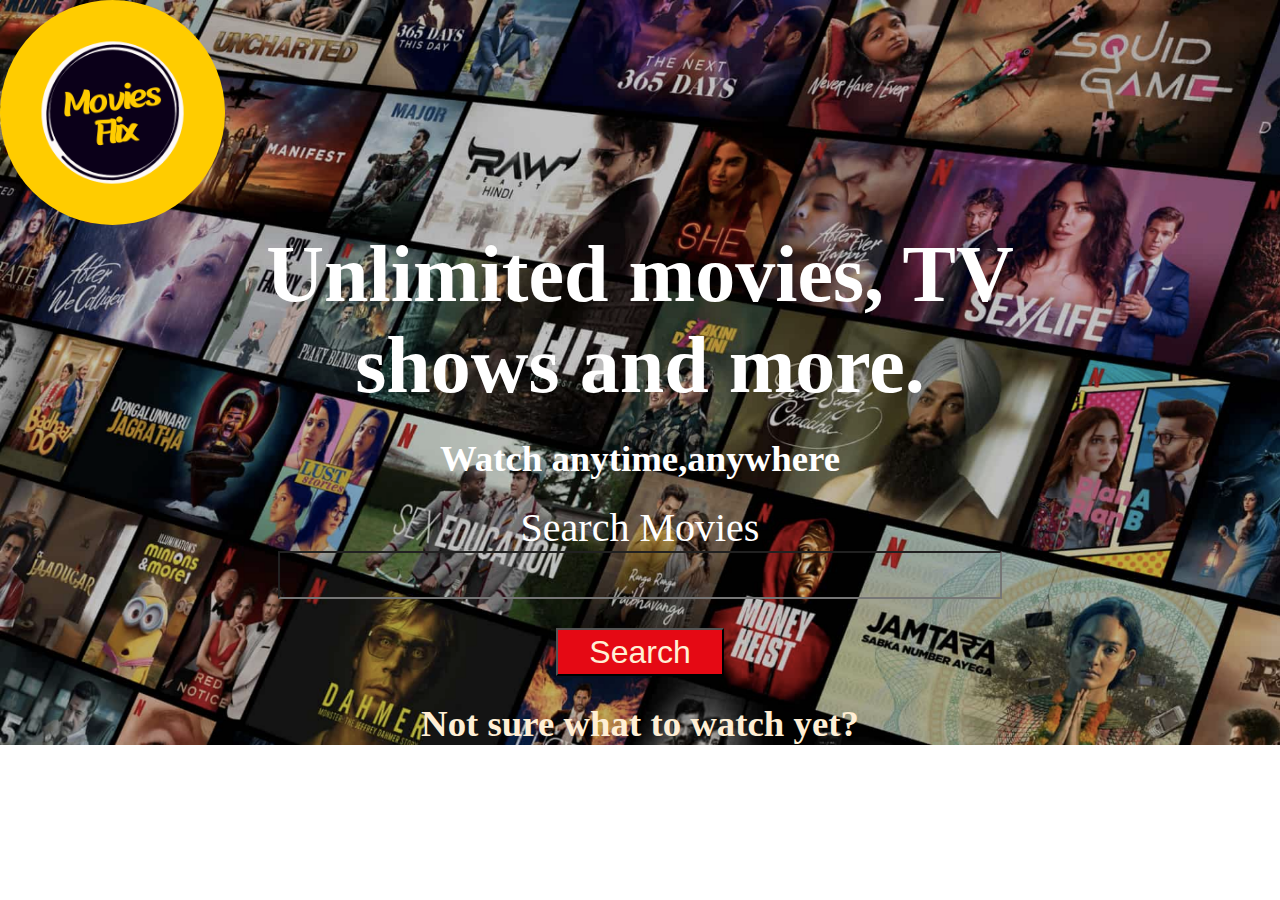
==== index.html @ 1a0b942f "Added index file" ====
<!DOCTYPE html>
<html lang="en">

<head>
    <meta charset="UTF-8">
    <meta name="viewport" content="width=device-width, initial-scale=1.0">
    <title>MoviesFlix</title>
    <link rel="stylesheet" href="style.css">
    <link rel="icon" href="icon.png">
    <script src="script.js"></script>
</head>

<body id="home">
    <section>
        <figure>
            <img src="images/Flix.png" alt="">
        </figure>
        <h1>
            Unlimited movies, TV
            <br>
            shows and more.
        </h1>
        </p>
        <p>
        <h2>
            Watch anytime,anywhere
        </h2>
        </p>
    </section>
    <section>
        <form name="stream">
            <label for="name">Search Movies</label>
            <br>
            <input type="text" name="search" id="name" autocomplete="off">
            <br>
            <a href="mainpage.html" target="_blank">
                <input type="button" id="Search" value="Search">
            </a>
        </form>
    </section>
    <section>
        <h2 id="linktohome"><a href="main.html">Not sure what to watch yet?</a></h2>
    </section>
</body>

</html>
---- style.css ----
* {
    margin: 0;
    padding: 0;
    box-sizing: border-box;
    color: white;
}

figure img {
    border-radius: 50%;
    height: 25vh;
}

#movie {
    background-color: black;
}

#home {
    background-image: url(images/header-image.png);
    background-size: cover;
    background-repeat: no-repeat;
}

h1 {
    font-size: 5rem;
    text-align: center;
}

h2 {
    font-size: 2.3rem;
    text-align: center;
    margin-top: 2%;
}

form {
    padding-top: 1.5rem;
    text-align: center;
    font-size: 2.5rem;
}

label,
input {
    background-color: transparent;
}

label {
    font-size: 2.5rem;
}

input {
    font-size: 3.5rem;
    height: 3rem;
}

#Search {
    background-color: #E50914;
    margin-top: 1.5rem;
    font-size: 2rem;
    height: 3rem;
    width: 10.5rem;
    color: papayawhip;
    cursor: pointer;
}

#Search:hover {
    transform: scale(1.07);
    opacity: .9;
}

#linktohome a {
    text-decoration: none;
    color: papayawhip;
}

.movies {
    width: 100%;
    display: flex;
    flex-wrap: wrap;
}

.movies li {
    flex: 1;
    display: flex;
    flex-direction: column;
    align-items: center;
    list-style: none;
    margin: 10px;
    padding: 15px;
    border-radius: 12px;
    text-align: center;
    background: black;
}

.movies li img {
    max-width: 300px;
    border-radius: 12px;
}

.movies li h2 {
    color: white;
    font-size: 1.8rem;
    padding: 15px 10px 0;
    margin-top: auto;
}

#searchbutton{
    font-size: 2.5rem;
    height: auto;
    background-color: #E50914;
}
#searchbutton:hover{
    cursor: pointer;
}
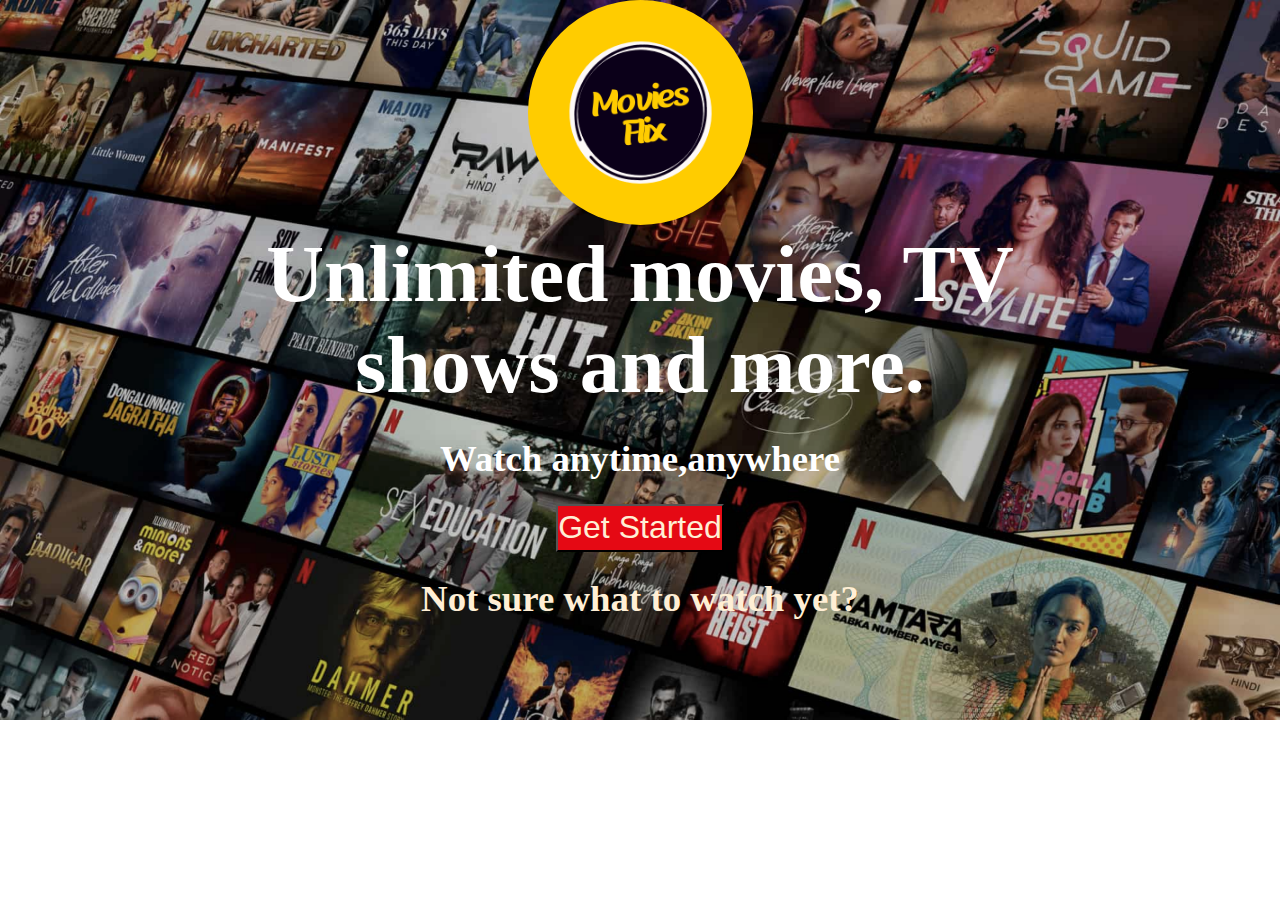
==== commit 3e8bade7: "Changes to index page" ====
--- a/index.html
+++ b/index.html
@@ -28,15 +28,9 @@
         </p>
     </section>
     <section>
-        <form name="stream">
-            <label for="name">Search Movies</label>
-            <br>
-            <input type="text" name="search" id="name" autocomplete="off">
-            <br>
-            <a href="mainpage.html" target="_blank">
-                <input type="button" id="Search" value="Search">
-            </a>
-        </form>
+        <a href="mainpage.html" id="home">
+            <input type="button" value="Get Started" id="Search">
+        </a>
     </section>
     <section>
         <h2 id="linktohome"><a href="main.html">Not sure what to watch yet?</a></h2>
--- a/style.css
+++ b/style.css
@@ -31,26 +31,14 @@
     margin-top: 2%;
 }
 
-form {
-    padding-top: 1.5rem;
-    text-align: center;
-    font-size: 2.5rem;
-}
-
-label,
-input {
-    background-color: transparent;
-}
-
-label {
-    font-size: 2.5rem;
-}
 
 input {
     font-size: 3.5rem;
     height: 3rem;
 }
-
+#home {
+    text-align: center;
+}
 #Search {
     background-color: #E50914;
     margin-top: 1.5rem;
